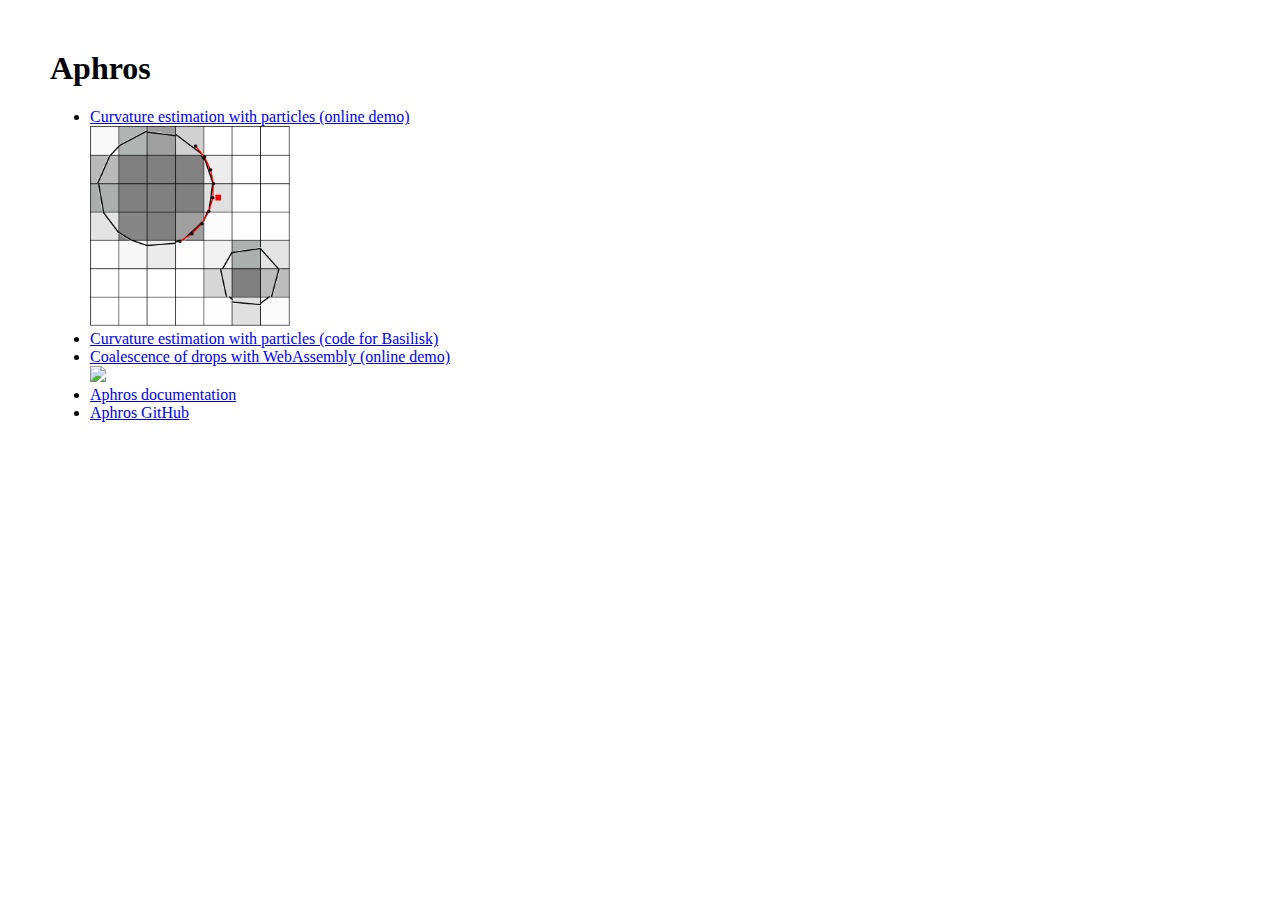
==== index.html @ c2ed2012 "add basilisk_partstr.tar.gz" ====
<!DOCTYPE HTML>
<html>
  <head>
    <meta charset="utf-8"/>
    <style>
      body {
        margin: 50px;
      }
    </style>
  </head>
  <body>
    <h1>Aphros</h1>

    <ul>
      <li>
        <a href="curv.html">
          Curvature estimation with particles (online demo)<br>
          <img src="images/curv.png" height=200>
        </a>
      </li>
      <li>
        <a href="basilisk_partstr.zip">
          Curvature estimation with particles (code for Basilisk)
        </a>
      </li>
      <li>
        <a href="wasm/hydro.html">
          Coalescence of drops with WebAssembly (online demo)<br>
          <img src="images/wasm.png" height=200>
        </a>
      </li>
      <li>
        <a href="doc/index.html">Aphros documentation</a>
      </li>
      <li>
        <a href="https://github.com/cselab/aphros">Aphros GitHub</a>
      </li>
    </ul>
  </body>
</html>
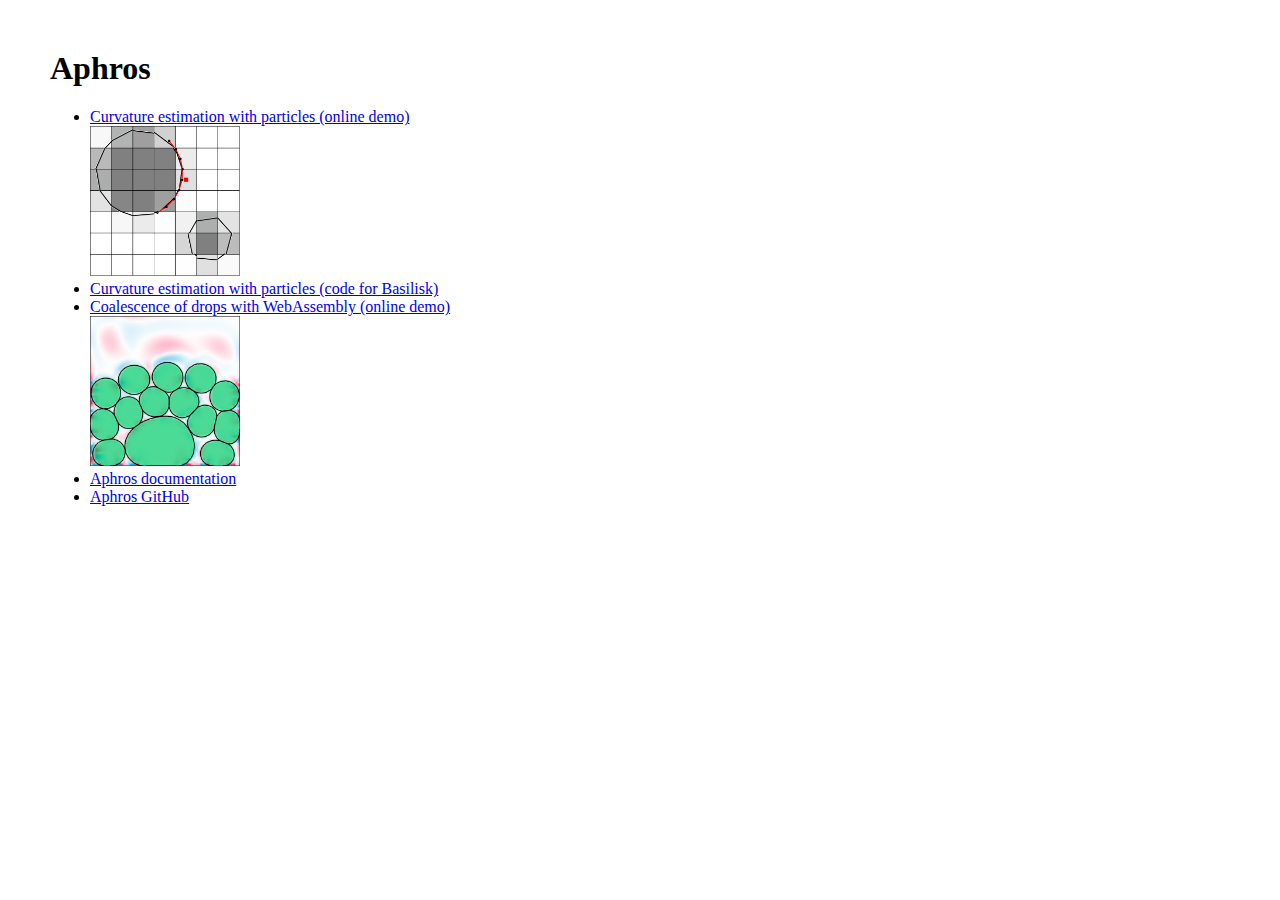
==== commit fc977f0f: "index: viewport" ====
--- a/index.html
+++ b/index.html
@@ -2,6 +2,8 @@
 <html>
   <head>
     <meta charset="utf-8"/>
+    <meta name="viewport" content="width=device-width, initial-scale=1.0, user-scalable=yes" />
+    <link rel="canonical" href="https://cselab.github.io/aphros/index.html" />
     <style>
       body {
         margin: 50px;
@@ -15,7 +17,7 @@
       <li>
         <a href="curv.html">
           Curvature estimation with particles (online demo)<br>
-          <img src="images/curv.png" height=200>
+          <img src="images/curv.png" height=150>
         </a>
       </li>
       <li>
@@ -26,7 +28,7 @@
       <li>
         <a href="wasm/hydro.html">
           Coalescence of drops with WebAssembly (online demo)<br>
-          <img src="images/wasm.png" height=200>
+          <img src="images/hydro.png" height=150>
         </a>
       </li>
       <li>
